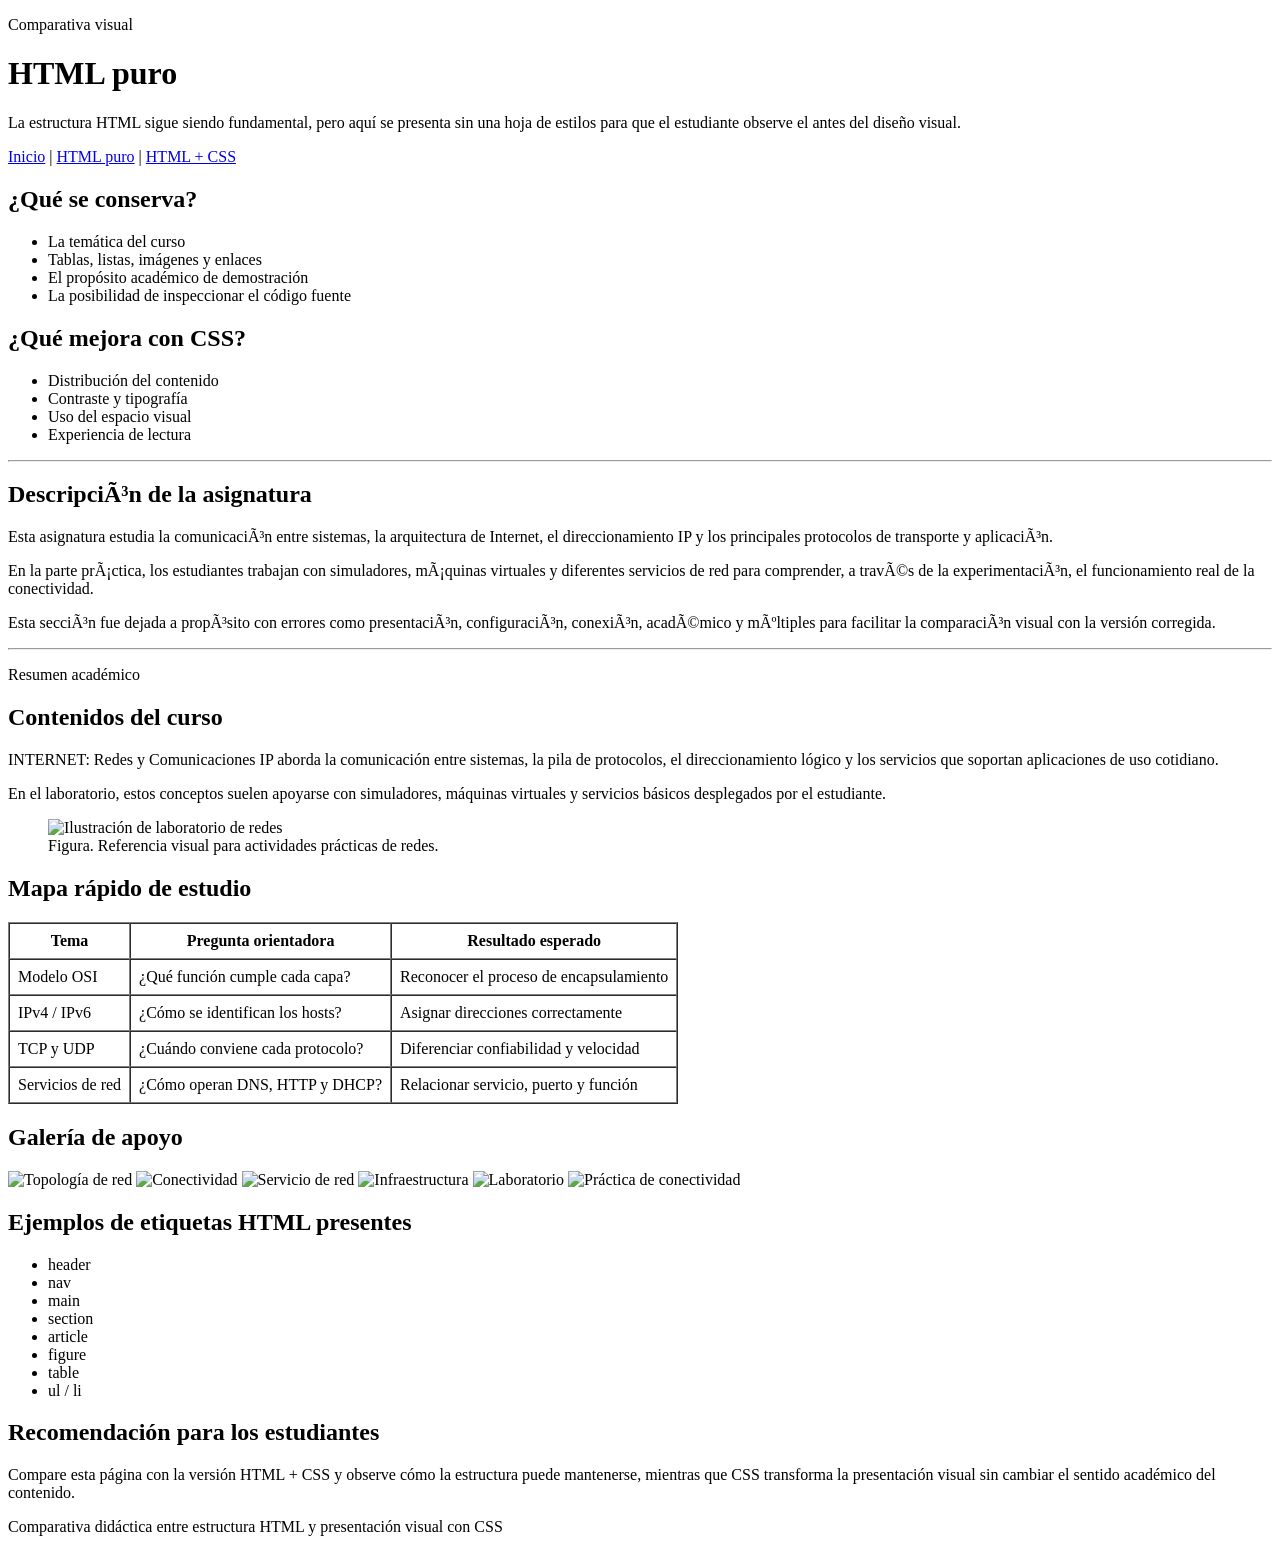
==== daniel.html @ abc830b4 "Add files via upload" ====
<!DOCTYPE html>
<html lang="es">
<head>
  <meta charset="UTF-8">
  <meta name="viewport" content="width=device-width, initial-scale=1.0">
  <title>HTML puro - Redes y Comunicaciones IP</title>
</head>
<body>
  <!-- ========================================================= -->
  <!-- VERSION HTML PURO                                         -->
  <!-- Esta pagina conserva el mismo contenido general de la     -->
  <!-- version con CSS, pero sin estilos y con una seccion que   -->
  <!-- incorpora errores de codificacion intencionales.          -->
  <!-- ========================================================= -->

  <header>
    <p>Comparativa visual</p>
    <h1>HTML puro</h1>
    <p>
      La estructura HTML sigue siendo fundamental, pero aqu&iacute; se presenta sin una
      hoja de estilos para que el estudiante observe el antes del dise&ntilde;o visual.
    </p>
  </header>

  <nav>
    <a href="index.html">Inicio</a> |
    <a href="daniel.html">HTML puro</a> |
    <a href="danielcss.html">HTML + CSS</a>
  </nav>

  <main>
    <section>
      <article>
        <h2>&iquest;Qu&eacute; se conserva?</h2>
        <ul>
          <li>La tem&aacute;tica del curso</li>
          <li>Tablas, listas, im&aacute;genes y enlaces</li>
          <li>El prop&oacute;sito acad&eacute;mico de demostraci&oacute;n</li>
          <li>La posibilidad de inspeccionar el c&oacute;digo fuente</li>
        </ul>
      </article>

      <article>
        <h2>&iquest;Qu&eacute; mejora con CSS?</h2>
        <ul>
          <li>Distribuci&oacute;n del contenido</li>
          <li>Contraste y tipograf&iacute;a</li>
          <li>Uso del espacio visual</li>
          <li>Experiencia de lectura</li>
        </ul>
      </article>
    </section>

    <hr>

    <!-- Seccion intencionalmente defectuosa para la comparacion en clase -->
    <section>
      <h2>DescripciÃ³n de la asignatura</h2>
      <p>
        Esta asignatura estudia la comunicaciÃ³n entre sistemas, la arquitectura de
        Internet, el direccionamiento IP y los principales protocolos de transporte y
        aplicaciÃ³n.
      </p>
      <p>
        En la parte prÃ¡ctica, los estudiantes trabajan con simuladores, mÃ¡quinas
        virtuales y diferentes servicios de red para comprender, a travÃ©s de la
        experimentaciÃ³n, el funcionamiento real de la conectividad.
      </p>
      <p>
        Esta secciÃ³n fue dejada a propÃ³sito con errores como presentaciÃ³n,
        configuraciÃ³n, conexiÃ³n, acadÃ©mico y mÃºltiples para facilitar la
        comparaciÃ³n visual con la versi&oacute;n corregida.
      </p>
    </section>

    <hr>

    <section>
      <div>
        <div>
          <p>Resumen acad&eacute;mico</p>
          <h2>Contenidos del curso</h2>
          <p>
            INTERNET: Redes y Comunicaciones IP aborda la comunicaci&oacute;n entre sistemas,
            la pila de protocolos, el direccionamiento l&oacute;gico y los servicios que soportan
            aplicaciones de uso cotidiano.
          </p>
          <p>
            En el laboratorio, estos conceptos suelen apoyarse con simuladores,
            m&aacute;quinas virtuales y servicios b&aacute;sicos desplegados por el estudiante.
          </p>
        </div>

        <figure>
          <img src="img-css/07.jpg" alt="Ilustración de laboratorio de redes" width="500">
          <figcaption>Figura. Referencia visual para actividades pr&aacute;cticas de redes.</figcaption>
        </figure>
      </div>
    </section>

    <section>
      <h2>Mapa r&aacute;pido de estudio</h2>
      <table border="1" cellpadding="8" cellspacing="0">
        <thead>
          <tr>
            <th>Tema</th>
            <th>Pregunta orientadora</th>
            <th>Resultado esperado</th>
          </tr>
        </thead>
        <tbody>
          <tr>
            <td>Modelo OSI</td>
            <td>&iquest;Qu&eacute; funci&oacute;n cumple cada capa?</td>
            <td>Reconocer el proceso de encapsulamiento</td>
          </tr>
          <tr>
            <td>IPv4 / IPv6</td>
            <td>&iquest;C&oacute;mo se identifican los hosts?</td>
            <td>Asignar direcciones correctamente</td>
          </tr>
          <tr>
            <td>TCP y UDP</td>
            <td>&iquest;Cu&aacute;ndo conviene cada protocolo?</td>
            <td>Diferenciar confiabilidad y velocidad</td>
          </tr>
          <tr>
            <td>Servicios de red</td>
            <td>&iquest;C&oacute;mo operan DNS, HTTP y DHCP?</td>
            <td>Relacionar servicio, puerto y funci&oacute;n</td>
          </tr>
        </tbody>
      </table>
    </section>

    <section>
      <h2>Galer&iacute;a de apoyo</h2>
      <img src="img-css/01.jpg" alt="Topología de red" width="220">
      <img src="img-css/02.jpg" alt="Conectividad" width="220">
      <img src="img-css/03.jpg" alt="Servicio de red" width="220">
      <img src="img-css/05.jpg" alt="Infraestructura" width="220">
      <img src="img-css/09.jpg" alt="Laboratorio" width="220">
      <img src="img-css/10.jpg" alt="Práctica de conectividad" width="220">
    </section>

    <section>
      <article>
        <h2>Ejemplos de etiquetas HTML presentes</h2>
        <ul>
          <li>header</li>
          <li>nav</li>
          <li>main</li>
          <li>section</li>
          <li>article</li>
          <li>figure</li>
          <li>table</li>
          <li>ul / li</li>
        </ul>
      </article>

      <article>
        <h2>Recomendaci&oacute;n para los estudiantes</h2>
        <p>
          Compare esta p&aacute;gina con la versi&oacute;n HTML + CSS y observe c&oacute;mo la estructura puede
          mantenerse, mientras que CSS transforma la presentaci&oacute;n visual sin cambiar el sentido
          acad&eacute;mico del contenido.
        </p>
      </article>
    </section>
  </main>

  <!-- Comentario intencional para revisar desde el navegador -->
  <!-- Los errores de codificacion se concentran en la seccion "Descripcion de la asignatura" -->

  <footer>
    <p>Comparativa did&aacute;ctica entre estructura HTML y presentaci&oacute;n visual con CSS</p>
  </footer>
</body>
</html>
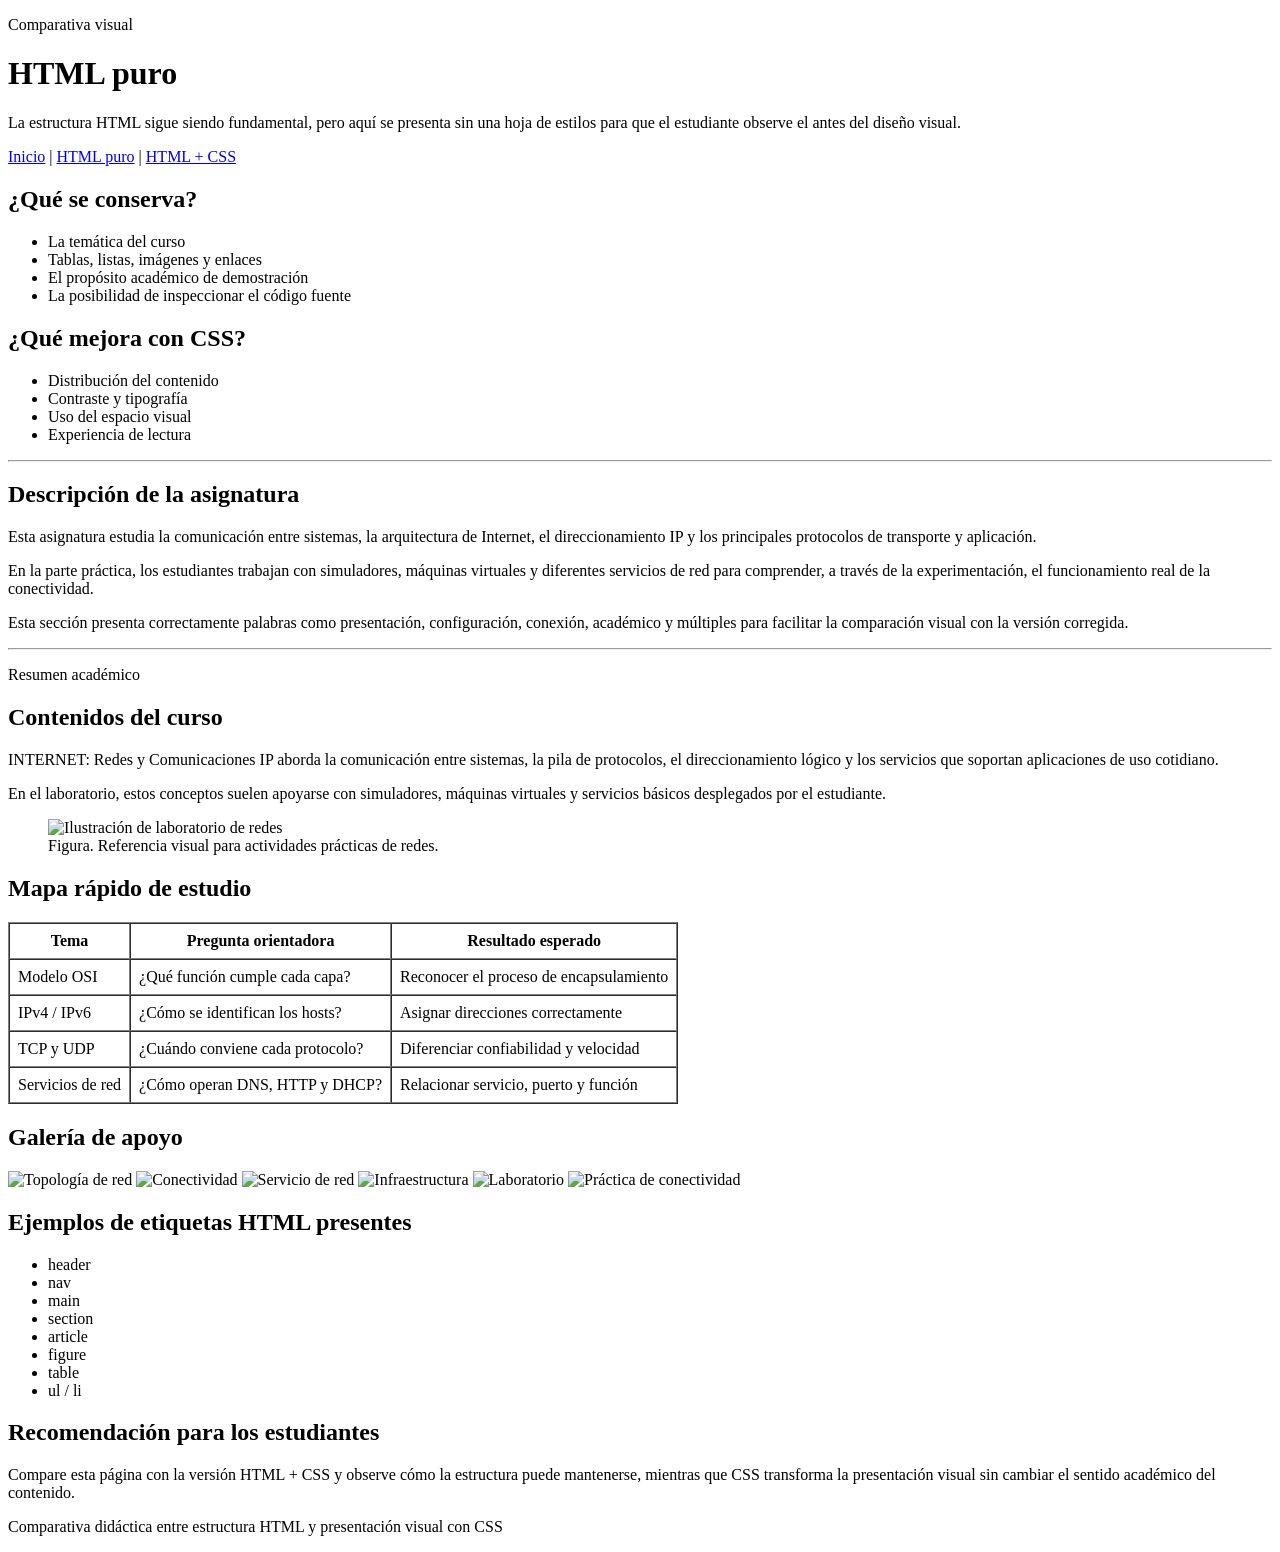
==== commit a3b931c7: "Update daniel.html" ====
--- a/daniel.html
+++ b/daniel.html
@@ -1,3 +1,4 @@
+
 <!DOCTYPE html>
 <html lang="es">
 <head>
@@ -7,18 +8,18 @@
 </head>
 <body>
   <!-- ========================================================= -->
-  <!-- VERSION HTML PURO                                         -->
-  <!-- Esta pagina conserva el mismo contenido general de la     -->
-  <!-- version con CSS, pero sin estilos y con una seccion que   -->
-  <!-- incorpora errores de codificacion intencionales.          -->
+  <!-- VERSIÓN HTML PURO                                         -->
+  <!-- Esta página conserva el mismo contenido general de la    -->
+  <!-- versión con CSS, pero sin estilos y con una sección que   -->
+  <!-- permite comparar la codificación del texto.               -->
   <!-- ========================================================= -->
 
   <header>
     <p>Comparativa visual</p>
     <h1>HTML puro</h1>
     <p>
-      La estructura HTML sigue siendo fundamental, pero aqu&iacute; se presenta sin una
-      hoja de estilos para que el estudiante observe el antes del dise&ntilde;o visual.
+      La estructura HTML sigue siendo fundamental, pero aquí se presenta sin una
+      hoja de estilos para que el estudiante observe el antes del diseño visual.
     </p>
   </header>
 
@@ -31,20 +32,20 @@
   <main>
     <section>
       <article>
-        <h2>&iquest;Qu&eacute; se conserva?</h2>
+        <h2>¿Qué se conserva?</h2>
         <ul>
-          <li>La tem&aacute;tica del curso</li>
-          <li>Tablas, listas, im&aacute;genes y enlaces</li>
-          <li>El prop&oacute;sito acad&eacute;mico de demostraci&oacute;n</li>
-          <li>La posibilidad de inspeccionar el c&oacute;digo fuente</li>
+          <li>La temática del curso</li>
+          <li>Tablas, listas, imágenes y enlaces</li>
+          <li>El propósito académico de demostración</li>
+          <li>La posibilidad de inspeccionar el código fuente</li>
         </ul>
       </article>
 
       <article>
-        <h2>&iquest;Qu&eacute; mejora con CSS?</h2>
+        <h2>¿Qué mejora con CSS?</h2>
         <ul>
-          <li>Distribuci&oacute;n del contenido</li>
-          <li>Contraste y tipograf&iacute;a</li>
+          <li>Distribución del contenido</li>
+          <li>Contraste y tipografía</li>
           <li>Uso del espacio visual</li>
           <li>Experiencia de lectura</li>
         </ul>
@@ -53,23 +54,23 @@
 
     <hr>
 
-    <!-- Seccion intencionalmente defectuosa para la comparacion en clase -->
+    <!-- Sección de descripción de la asignatura -->
     <section>
-      <h2>DescripciÃ³n de la asignatura</h2>
+      <h2>Descripción de la asignatura</h2>
       <p>
-        Esta asignatura estudia la comunicaciÃ³n entre sistemas, la arquitectura de
+        Esta asignatura estudia la comunicación entre sistemas, la arquitectura de
         Internet, el direccionamiento IP y los principales protocolos de transporte y
-        aplicaciÃ³n.
+        aplicación.
       </p>
       <p>
-        En la parte prÃ¡ctica, los estudiantes trabajan con simuladores, mÃ¡quinas
-        virtuales y diferentes servicios de red para comprender, a travÃ©s de la
-        experimentaciÃ³n, el funcionamiento real de la conectividad.
+        En la parte práctica, los estudiantes trabajan con simuladores, máquinas
+        virtuales y diferentes servicios de red para comprender, a través de la
+        experimentación, el funcionamiento real de la conectividad.
       </p>
       <p>
-        Esta secciÃ³n fue dejada a propÃ³sito con errores como presentaciÃ³n,
-        configuraciÃ³n, conexiÃ³n, acadÃ©mico y mÃºltiples para facilitar la
-        comparaciÃ³n visual con la versi&oacute;n corregida.
+        Esta sección presenta correctamente palabras como presentación,
+        configuración, conexión, académico y múltiples para facilitar la
+        comparación visual con la versión corregida.
       </p>
     </section>
 
@@ -78,28 +79,28 @@
     <section>
       <div>
         <div>
-          <p>Resumen acad&eacute;mico</p>
+          <p>Resumen académico</p>
           <h2>Contenidos del curso</h2>
           <p>
-            INTERNET: Redes y Comunicaciones IP aborda la comunicaci&oacute;n entre sistemas,
-            la pila de protocolos, el direccionamiento l&oacute;gico y los servicios que soportan
+            INTERNET: Redes y Comunicaciones IP aborda la comunicación entre sistemas,
+            la pila de protocolos, el direccionamiento lógico y los servicios que soportan
             aplicaciones de uso cotidiano.
           </p>
           <p>
             En el laboratorio, estos conceptos suelen apoyarse con simuladores,
-            m&aacute;quinas virtuales y servicios b&aacute;sicos desplegados por el estudiante.
+            máquinas virtuales y servicios básicos desplegados por el estudiante.
           </p>
         </div>
 
         <figure>
           <img src="img-css/07.jpg" alt="Ilustración de laboratorio de redes" width="500">
-          <figcaption>Figura. Referencia visual para actividades pr&aacute;cticas de redes.</figcaption>
+          <figcaption>Figura. Referencia visual para actividades prácticas de redes.</figcaption>
         </figure>
       </div>
     </section>
 
     <section>
-      <h2>Mapa r&aacute;pido de estudio</h2>
+      <h2>Mapa rápido de estudio</h2>
       <table border="1" cellpadding="8" cellspacing="0">
         <thead>
           <tr>
@@ -111,30 +112,30 @@
         <tbody>
           <tr>
             <td>Modelo OSI</td>
-            <td>&iquest;Qu&eacute; funci&oacute;n cumple cada capa?</td>
+            <td>¿Qué función cumple cada capa?</td>
             <td>Reconocer el proceso de encapsulamiento</td>
           </tr>
           <tr>
             <td>IPv4 / IPv6</td>
-            <td>&iquest;C&oacute;mo se identifican los hosts?</td>
+            <td>¿Cómo se identifican los hosts?</td>
             <td>Asignar direcciones correctamente</td>
           </tr>
           <tr>
             <td>TCP y UDP</td>
-            <td>&iquest;Cu&aacute;ndo conviene cada protocolo?</td>
+            <td>¿Cuándo conviene cada protocolo?</td>
             <td>Diferenciar confiabilidad y velocidad</td>
           </tr>
           <tr>
             <td>Servicios de red</td>
-            <td>&iquest;C&oacute;mo operan DNS, HTTP y DHCP?</td>
-            <td>Relacionar servicio, puerto y funci&oacute;n</td>
+            <td>¿Cómo operan DNS, HTTP y DHCP?</td>
+            <td>Relacionar servicio, puerto y función</td>
           </tr>
         </tbody>
       </table>
     </section>
 
     <section>
-      <h2>Galer&iacute;a de apoyo</h2>
+      <h2>Galería de apoyo</h2>
       <img src="img-css/01.jpg" alt="Topología de red" width="220">
       <img src="img-css/02.jpg" alt="Conectividad" width="220">
       <img src="img-css/03.jpg" alt="Servicio de red" width="220">
@@ -159,21 +160,21 @@
       </article>
 
       <article>
-        <h2>Recomendaci&oacute;n para los estudiantes</h2>
+        <h2>Recomendación para los estudiantes</h2>
         <p>
-          Compare esta p&aacute;gina con la versi&oacute;n HTML + CSS y observe c&oacute;mo la estructura puede
-          mantenerse, mientras que CSS transforma la presentaci&oacute;n visual sin cambiar el sentido
-          acad&eacute;mico del contenido.
+          Compare esta página con la versión HTML + CSS y observe cómo la estructura puede
+          mantenerse, mientras que CSS transforma la presentación visual sin cambiar el sentido
+          académico del contenido.
         </p>
       </article>
     </section>
   </main>
 
-  <!-- Comentario intencional para revisar desde el navegador -->
-  <!-- Los errores de codificacion se concentran en la seccion "Descripcion de la asignatura" -->
+  <!-- Comentario para revisar desde el navegador -->
+  <!-- El texto de esta página utiliza correctamente la codificación UTF-8 -->
 
   <footer>
-    <p>Comparativa did&aacute;ctica entre estructura HTML y presentaci&oacute;n visual con CSS</p>
+    <p>Comparativa didáctica entre estructura HTML y presentación visual con CSS</p>
   </footer>
 </body>
 </html>
